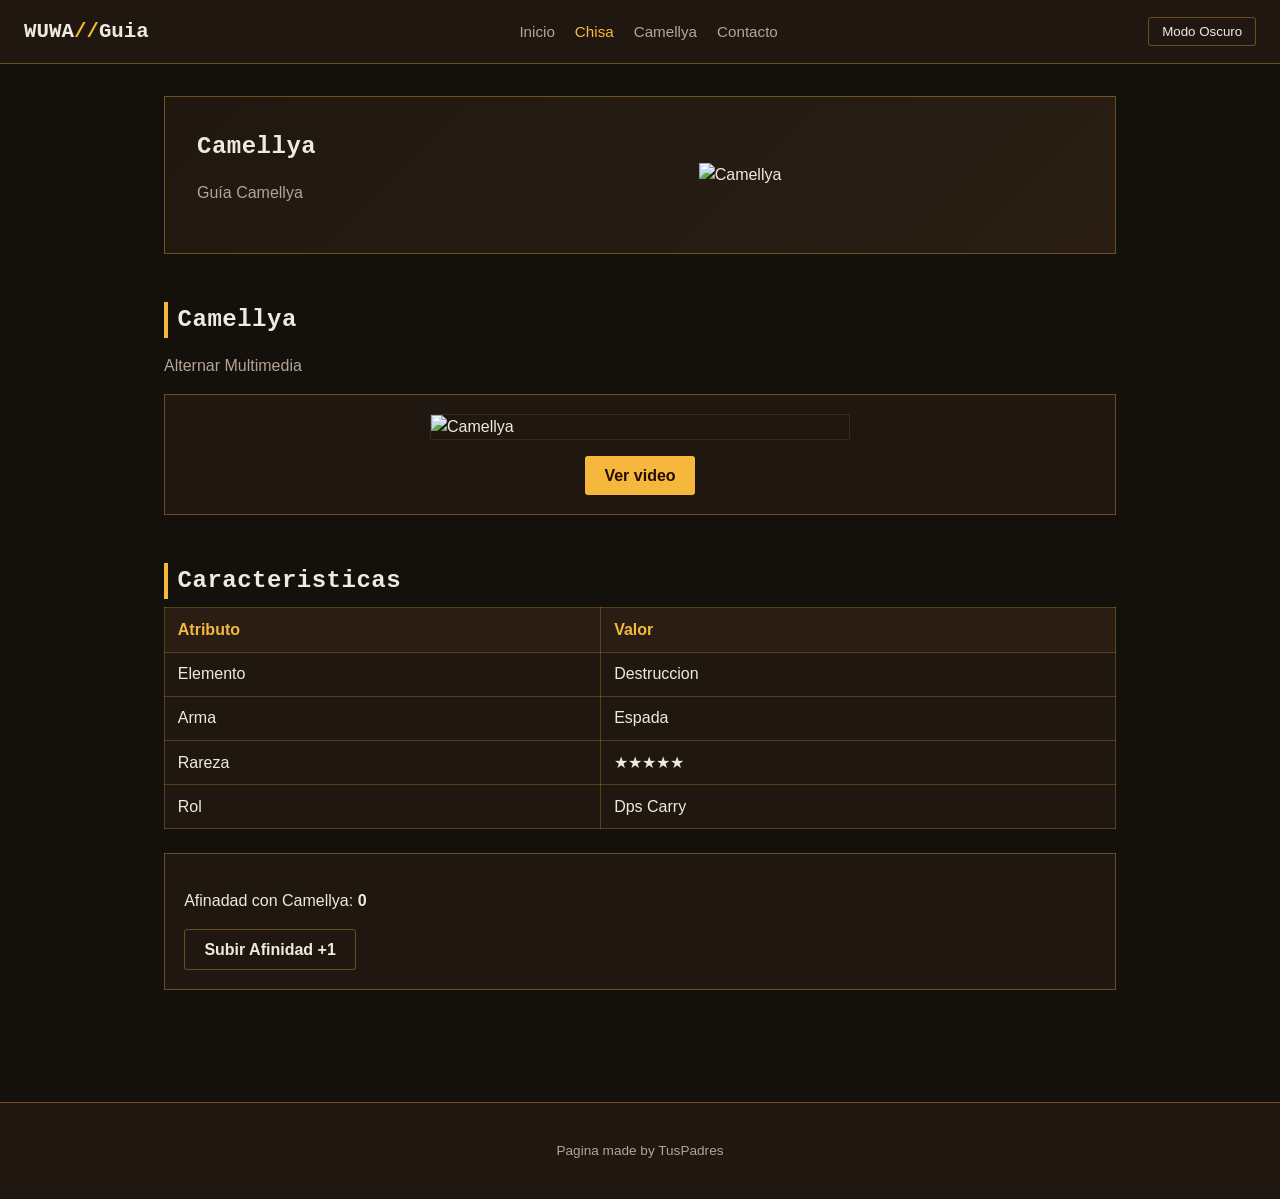
==== paginas/camellya.html @ 1e9d88a2 "Add files via upload" ====
<!DOCTYPE html>
<html lang="es">
<head>
  <meta charset="UTF-8" />
  <meta name="viewport" content="width=device-width, initial-scale=1.0" />
  <title>Guia Camellya</title>
  <link rel="stylesheet" href="../css/estilos.css" />
</head>
<body>


    <header>
        <div class="logo">WUWA<span>//</span>Guia</div>
        <nav>
            <ul>
                <li><a href="../index.html">Inicio</a></li>
                <li><a href="chisa.html" class="activa">Chisa</a></li>
                <li><a href="camellya.html">Camellya</a></li>
                <li><a href="contacto.html">Contacto</a></li>
            </ul>
        </nav>  
        <button id="btn-theme">Modo Oscuro</button>
    </header>  

    <main>

        <section class="hero" id="inicio">
            <div>
                <h1>Camellya</h1>
                <p>
                    Guía Camellya
                </p>
            </div>
            <div>
                <img
                  src="https://static.wikia.nocookie.net/wutheringwaves/images/8/8f/Camellya_Card.png/revision/latest?cb=20240912101744"
                  alt="Camellya"
                />
            </div>
        </section>

        <section id="multimedia">
            <h2>Camellya</h2>
            <p style="color:var(--text-dim);">
                Alternar Multimedia
            </p>
            <div class="panel media-panel">
                <img 
                  id="media-imagen"
                  src="https://i.ytimg.com/vi/ORG2BTt4K-k/hqdefault.jpg"
                  alt="Camellya"
                />

                <video id="media-video" class="media-oculto" controls poster="https://i.ytimg.com/vi/ORG2BTt4K-k/hqdefault.jpg">
                    <source src="https://www.youtube.com/watch?v=ORG2BTt4K-k" type="video/mp4" />
                </video>
                <button id="btn-toggle-media" class="btn">Ver video</button>
            </div>
        </section>

        <section id="datos">
            <h2>Caracteristicas</h2>
            <table>
                <tr>
                    <th>Atributo</th>
                    <th>Valor</th>
                </tr>
                <tr>
                    <td>Elemento</td>
                    <td>Destruccion</>
                </tr>
                <tr>
                    <td>Arma</td>
                    <td>Espada</td>
                </tr>
                <tr>
                    <td>Rareza</td>
                    <td>★★★★★</td>
                </tr>
                <tr>
                    <td>Rol</td>
                    <td>Dps Carry</td>
                </tr>
            </table>

            <div class="panel" style="margin-top:1.5rem;">
                <p>Afinadad con Camellya: <strong id="afinidad">0</strong></p>
                <button id="btn-afinidad" class="btn btn-secundario">Subir Afinidad +1</button>
            </div>
        </section>
    </main>

    <footer>
        <p>Pagina made by TusPadres</p>
    </footer>

    <script src="../js/interacciones.js"></script>
</body>
</html>
---- css/estilos.css ----
:root{
    --bg: #14100c;
    --bg-panel: #201810;
    --bg-panel-alt: #2a1e14;
    --accent: #f5b83d;
    --accent-2: #ff7a3d;
    --error: #ff5c5c;
    --ok: #7ed08a;
    --text: #f0e9de;
    --text-dim: #b3a495;
    --border: 1px solid rgba(245, 184, 61, 0.35);
    --radius: 3px;
} /*(Estos son los colores de los elementos de la página)*/

/*Avance Modelo*/
* {
    box-sizing: border-box
}

body {
    margin: 0;
    background-color: var(--bg);
    color: var(--text);
    font-family: -apple-system, "Segoe UI", Arial, sans-serif;
    line-height: 1.5;
}

h1, h2, h3 {
    font-family: ui-monospace, "Courier New", monospace;
    letter-spacing: 0.5px;
    margin: 0 0 0.5rem 0;
}

img, video {
    max-width: 100%;
    display: block;
}

a {
    color: var(--accent);
}

/*Avance Header*/
header {
    display: flex;
    flex-wrap: wrap;
    align-items: center;
    justify-content: space-between;
    gap: 1rem;
    padding: 1rem 1.5rem;
    background-color: var(--bg-panel);
    border-bottom: var(--border);
    position: sticky;
    top: 0;
}

.logo {
    font-family: ui-monospace, "Courier New", monospace;
    font-weight: bold;
    font-size: 1.3rem;
}

.logo span {
    color: var(--accent);
}

header nav ul {
    list-style: none;
    display: flex;
    flex-wrap: wrap;
    gap: 1.25rem;
    margin: 0;
    padding: 0;
}

header nav a {
    color: var(--text-dim);
    text-decoration: none;
    font-size: 0.95rem;
}

header nav a.activa {
    color: var(--accent);
}

#btn-theme {
    background: transparent;
    border: var(--border);
    color: var(--text);
    padding: 0.4rem 0.8rem;
    border-radius: var(--radius);
    cursor: pointer;
}

.beta-badge {
    display: inline-block;
    background: var(--accent-2);
    color: #250c00;
    font-size: 0.7rem;
    font-weight: bold;
    padding: 0.15rem 0.5rem;
    margin-left: 0.4rem;
}

/*Avance Layout*/
main {
    max-width: 1000px;
    margin: 0 auto;
    padding: 2rem 1.5rem 4rem 1.5rem;
}

section {
    margin-bottom: 3rem;
}

section > h2 {
    border-left: 4px solid var(--accent);
    padding-left: 0.6rem;
}

/*Hero (personaje)*/
.hero {
    display: grid;
    grid-template-columns: 1.1fr 0.9fr;
    gap: 2rem;
    align-items: center;
    padding: 2rem;
    background: linear-gradient(135deg, var(--bg-panel), var(--bg-panel-alt));
    border: var(--border);
}

.hero p {
    color: var(--text-dim);
    max-width: 48ch;
}

/*Tarjetas de personajes (index)*/
.grid-personajes {
    display: grid;
    grid-template-columns: repeat(auto-fit, minmax(220px, 1fr));
    gap: 1.5rem;
}

.tarjeta-personaje {
    background: var(--bg-panel);
    border: var(--border);
    padding: 1rem;
    text-decoration: none;
    color: var(--text);
    display: block;
    transition: border-color 0.15s ease;
}

.tarjeta-personaje:hover {
    border-color: var(--accent);
}

.tarjeta-personaje img {
    width: 100%;
    margin-bottom: 0.8rem;
    border: 1px solid rgba(255,255,255,0.08);
}

.tarjeta-personaje h3 {
    color: var(--accent);
    margin-bottom: 0.2rem;
}

.tarjeta-personaje p {
    color: var(--text-dim);
    font-size: 0.9rem;
    margin: 0;
}

/*Panel reutilizable*/
.panel {
    background: var(--bg-panel);
    border: var(--border);
    padding: 1.2rem;
}

.media-panel {
    display: flex;
    flex-direction: column;
    align-items: center;
    gap: 1rem;
}

.media-panel img,
.media-panel video {
    max-width: 420px;
    width: 100%;
    border: 1px solid rgba(255,255,255,0.08);
}

.media-oculto {
    display: none;
}

.btn {
    display: inline-block;
    background: var(--accent);
    color: #250c00;
    padding: 0.65rem 1.2rem;
    border: none;
    border-radius: var(--radius);
    cursor: pointer;
    font-weight: bold;
    font-size: 1rem;
}

.btn:hover {
    background: var(--accent-2);
    color: #fff;
}

.btn-secundario {
    background: transparent;
    border: var(--border);
    color: var(--text);
}

/*Tabla de datos*/
table {
    width: 100%;
    border-collapse: collapse;
    background: var(--bg-panel);
}

th, td {
    border: 1px solid rgba(245, 184, 61, 0.25);
    padding: 0.6rem 0.8rem;
    text-align: left;
}

th {
    background: var(--bg-panel-alt);
    color: var(--accent);
}

/*Detalles*/
details {
    background: var(--bg-panel);
    border: var(--border);
    padding: 0.8rem 1rem;
}

details summary {
    cursor: pointer;
    color: var(--accent-2);
    font-family: ui-monospace, "Courier New", monospace;
}

/*Avance Formulario (contacto.html)*/
.form-panel {
    max-width: 560px;
}

.campo {
    margin-bottom: 1.2rem;
}

.campo label {
    display: block;
    margin-bottom: 0.35rem;
    color: var(--text-dim);
    font-size: 0.9rem;
}

.campo input,
.campo select,
.campo textarea {
    width: 100%;
    padding: 0.6rem 0.7rem;
    background: var(--bg-panel-alt);
    border: var(--border);
    border-radius: var(--radius);
    color: var(--text);
    font-family: inherit;
    font-size: 1rem;
}

.campo input:focus,
.campo select:focus,
.campo textarea:focus {
    outline: 2px solid var(--accent);
    outline-offset: 1px;
}

/*Estado de error (borde y mensaje se vuelven rojos)*/
.campo.campo-error input,
.campo.campo-error select,
.campo.campo-error textarea {
    border: 1px solid var(--error);
}

.mensaje-error {
    display: block;
    min-height: 1.1rem;
    color: var(--error);
    font-size: 0.82rem;
    margin-top: 0.3rem;
}

.mensaje-exito {
    color: var(--ok);
    border: 1px solid var(--ok);
    padding: 0.8rem 1rem;
    margin-top: 1rem;
    display: none;
}

.mensaje-exito.visible {
    display: block;
}

/*Avance Footer*/
footer {
    background: var(--bg-panel);
    border-top: var(--border);
    padding: 1.5rem;
    text-align: center;
    color: var(--text-dim);
    font-size: 0.85rem;
}

/*Modo oscuro alterno (classList.toggle)*/
body.dark-mode {
    background-color: #000000;
}

body.dark-mode header,
body.dark-mode .panel,
body.dark-mode table,
body.dark-mode details,
body.dark-mode footer,
body.dark-mode .tarjeta-personaje {
    background-color: #050302;
}

/*Responsividad*/
@media (max-width: 700px) {
    hero {
    grid-template-columns: 1fr;
    }

    header {
    flex-direction: column;
    align-items: flex-start;
    }
}
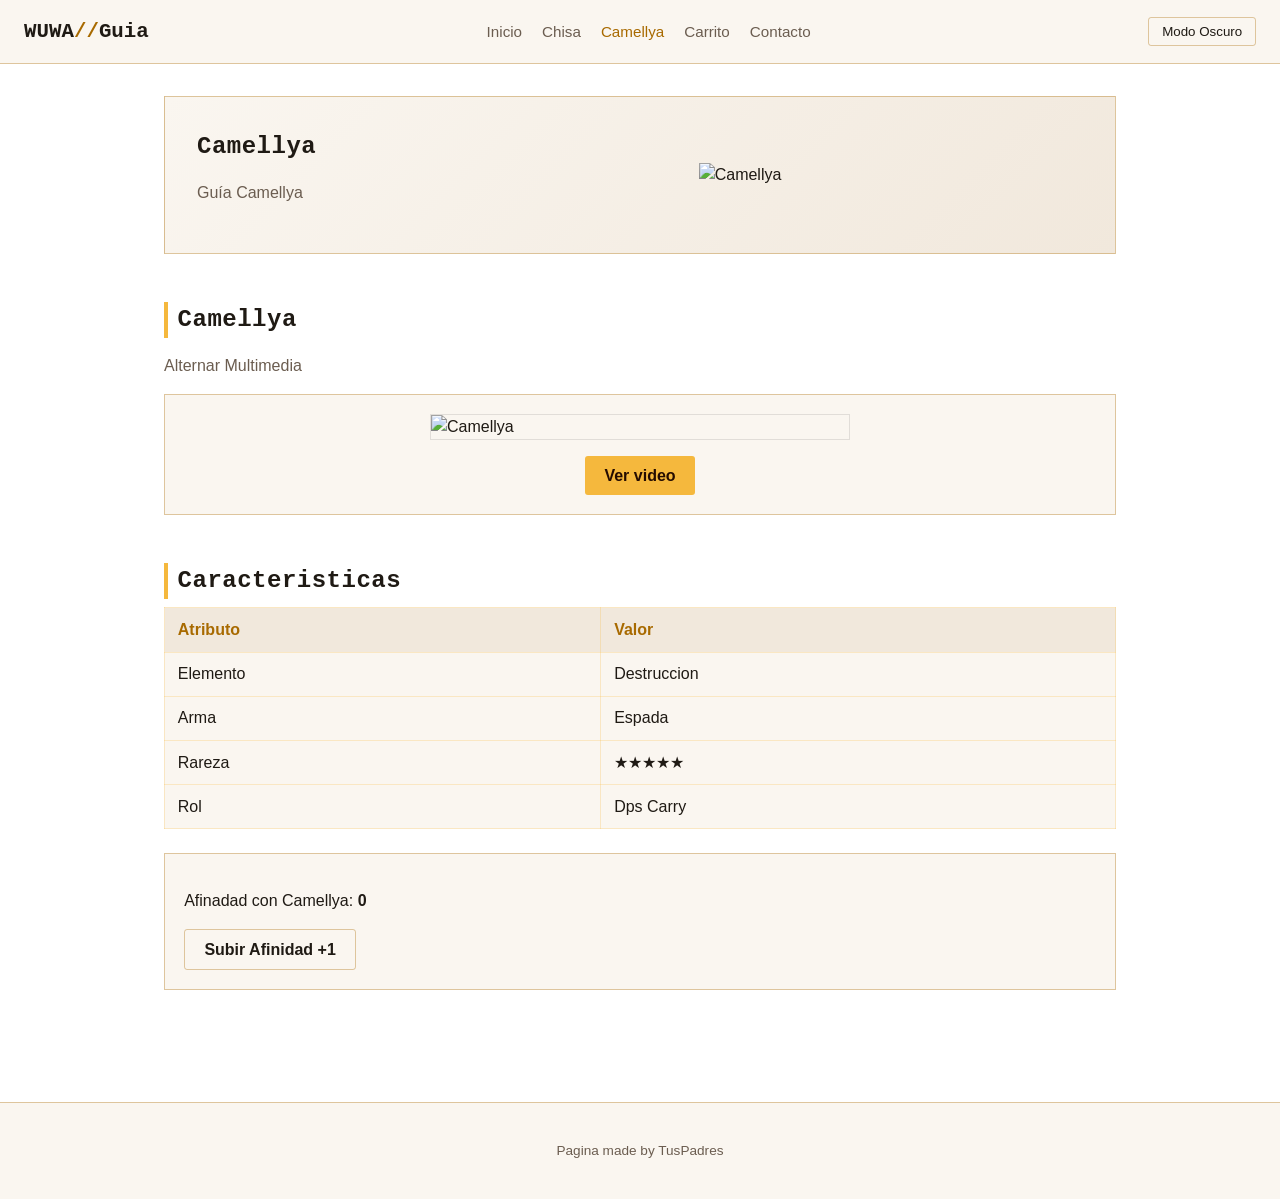
==== commit 564800c5: "adaptacion carrito y color de la pagina" ====
--- a/paginas/camellya.html
+++ b/paginas/camellya.html
@@ -14,8 +14,9 @@
         <nav>
             <ul>
                 <li><a href="../index.html">Inicio</a></li>
-                <li><a href="chisa.html" class="activa">Chisa</a></li>
-                <li><a href="camellya.html">Camellya</a></li>
+                <li><a href="chisa.html">Chisa</a></li>
+                <li><a href="camellya.html" class="activa">Camellya</a></li>
+                <li><a href="carrito.html">Carrito</a></li>
                 <li><a href="contacto.html">Contacto</a></li>
             </ul>
         </nav>  
@@ -51,9 +52,7 @@
                   alt="Camellya"
                 />
 
-                <video id="media-video" class="media-oculto" controls poster="https://i.ytimg.com/vi/ORG2BTt4K-k/hqdefault.jpg">
-                    <source src="https://www.youtube.com/watch?v=ORG2BTt4K-k" type="video/mp4" />
-                </video>
+                <iframe id="media-video" class="media-oculto" width="560" height="315" src="https://www.youtube.com/embed/ORG2BTt4K-k" title="YouTube video player" frameborder="0" allow="accelerometer; autoplay; clipboard-write; encrypted-media; gyroscope; picture-in-picture; web-share" referrerpolicy="strict-origin-when-cross-origin" allowfullscreen></iframe>
                 <button id="btn-toggle-media" class="btn">Ver video</button>
             </div>
         </section>
--- a/css/estilos.css
+++ b/css/estilos.css
@@ -1,14 +1,16 @@
 :root{
-    --bg: #14100c;
-    --bg-panel: #201810;
-    --bg-panel-alt: #2a1e14;
+    --bg: #ffffff;
+    --bg-panel: #faf6f0;
+    --bg-panel-alt: #f1e8dc;
     --accent: #f5b83d;
     --accent-2: #ff7a3d;
-    --error: #ff5c5c;
-    --ok: #7ed08a;
-    --text: #f0e9de;
-    --text-dim: #b3a495;
-    --border: 1px solid rgba(245, 184, 61, 0.35);
+    --accent-text: #a86a00;
+    --error: #d93636;
+    --ok: #2e8a3e;
+    --text: #1f1a14;
+    --text-dim: #6b5d50;
+    --line: rgba(0, 0, 0, 0.1);
+    --border: 1px solid rgba(168, 106, 0, 0.35);
     --radius: 3px;
 } /*(Estos son los colores de los elementos de la página)*/
 
@@ -37,7 +39,7 @@
 }
 
 a {
-    color: var(--accent);
+    color: var(--accent-text);
 }
 
 /*Avance Header*/
@@ -61,7 +63,7 @@
 }
 
 .logo span {
-    color: var(--accent);
+    color: var(--accent-text);
 }
 
 header nav ul {
@@ -80,7 +82,7 @@
 }
 
 header nav a.activa {
-    color: var(--accent);
+    color: var(--accent-text);
 }
 
 #btn-theme {
@@ -158,11 +160,11 @@
 .tarjeta-personaje img {
     width: 100%;
     margin-bottom: 0.8rem;
-    border: 1px solid rgba(255,255,255,0.08);
+    border: 1px solid var(--line);
 }
 
 .tarjeta-personaje h3 {
-    color: var(--accent);
+    color: var(--accent-text);
     margin-bottom: 0.2rem;
 }
 
@@ -187,10 +189,16 @@
 }
 
 .media-panel img,
-.media-panel video {
+.media-panel video,
+.media-panel iframe {
     max-width: 420px;
     width: 100%;
-    border: 1px solid rgba(255,255,255,0.08);
+    border: 1px solid var(--line);
+}
+
+.media-panel iframe {
+    aspect-ratio: 16 / 9;
+    height: auto;
 }
 
 .media-oculto {
@@ -235,7 +243,7 @@
 
 th {
     background: var(--bg-panel-alt);
-    color: var(--accent);
+    color: var(--accent-text);
 }
 
 /*Detalles*/
@@ -247,7 +255,7 @@
 
 details summary {
     cursor: pointer;
-    color: var(--accent-2);
+    color: var(--accent-text);
     font-family: ui-monospace, "Courier New", monospace;
 }
 
@@ -324,18 +332,55 @@
     font-size: 0.85rem;
 }
 
+/*Carrito*/
+.tienda {
+    display: grid;
+    grid-template-columns: 1fr 1fr;
+    gap: 1.5rem;
+    align-items: start;
+}
+
+.producto,
+#lista-carrito li {
+    display: flex;
+    flex-wrap: wrap;
+    justify-content: space-between;
+    align-items: center;
+    gap: 0.5rem;
+    padding: 0.6rem 0;
+    border-bottom: 1px solid var(--line);
+}
+
+.producto img {
+    width: 80px;
+    height: 80px;
+    object-fit: cover;
+    border: 1px solid var(--line);
+}
+
+#lista-carrito {
+    list-style: none;
+    padding: 0;
+}
+
+@media (max-width: 700px) {
+    .tienda {
+        grid-template-columns: 1fr;
+    }
+}
+
 /*Modo oscuro alterno (classList.toggle)*/
 body.dark-mode {
-    background-color: #000000;
-}
-
-body.dark-mode header,
-body.dark-mode .panel,
-body.dark-mode table,
-body.dark-mode details,
-body.dark-mode footer,
-body.dark-mode .tarjeta-personaje {
-    background-color: #050302;
+    --bg: #14100c;
+    --bg-panel: #201810;
+    --bg-panel-alt: #2a1e14;
+    --accent-text: #f5b83d;
+    --error: #ff5c5c;
+    --ok: #7ed08a;
+    --text: #f0e9de;
+    --text-dim: #b3a495;
+    --line: rgba(255, 255, 255, 0.08);
+    --border: 1px solid rgba(245, 184, 61, 0.35);
 }
 
 /*Responsividad*/
